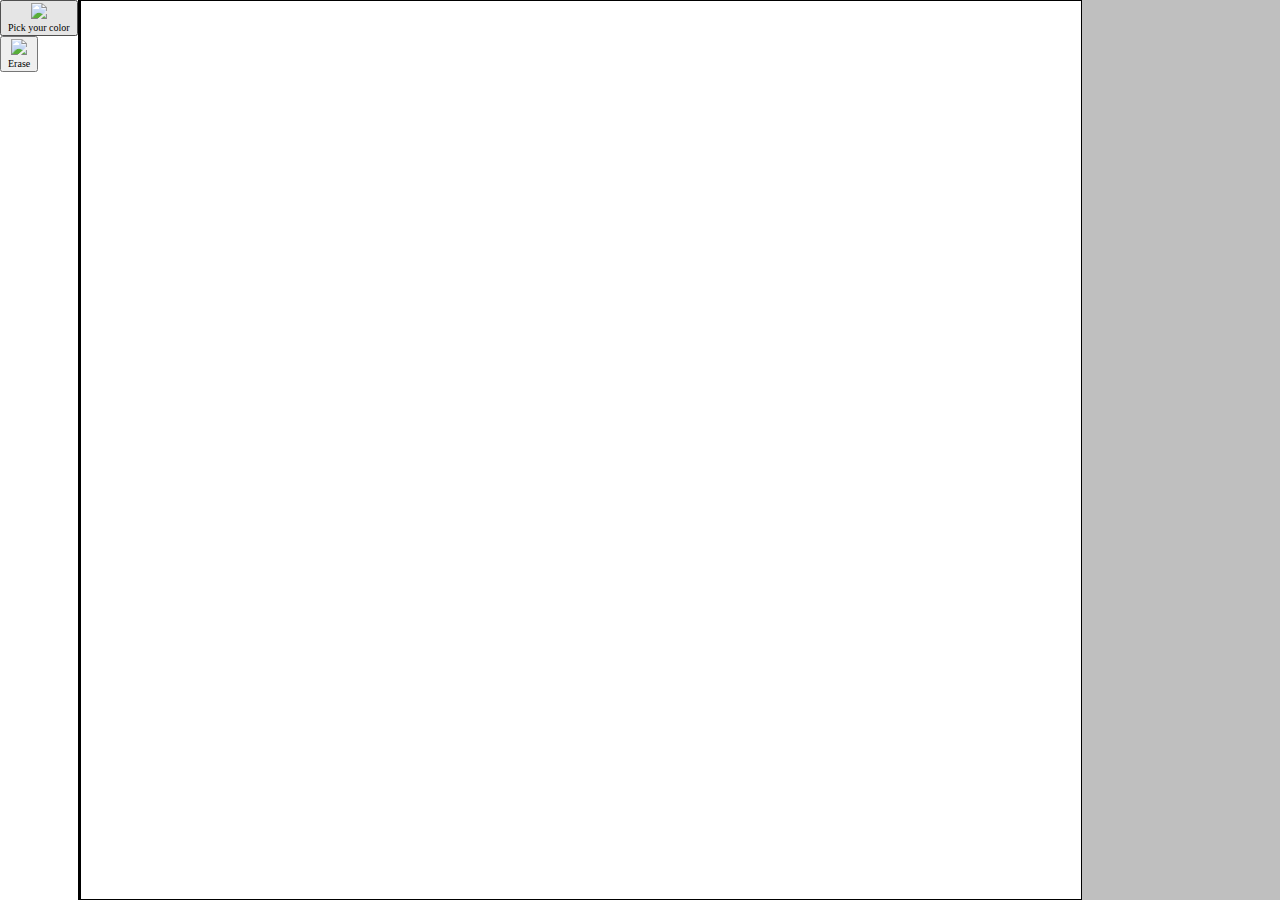
==== canvas.html @ 83db82ab "Merge branch 's4t-buttonActive' of github.com:Mayden-Academy/2019-aug-JS-paint into s4t-buttonActive" ====
<!DOCTYPE html>
<html lang="en">
<head>
    <meta name="viewport" content="width=device-width, initial-scale=1.0">
    <link rel="stylesheet" href="CSS/normalize.css" type="text/css">
    <link rel="stylesheet" href="CSS/style.css" type="text/css">
    <meta charset="UTF-8">
    <script defer src="JS/script.js"></script>
    <title>JS-Paint</title>
</head>
<body>
<div class="screen">

    <div class="navbar">
        <div class="icons">
            <button id="drawer" class="tooltip"><img src="https://img.icons8.com/officel/256/000000/rgb-circle-1.png">
                <div class="tooltiptext">
                    Pick your color
                </div>
            </button>
            <button id="eraser" class="tooltip2"><img src="https://img.icons8.com/dusk/256/000000/eraser.png">
                <div class="tooltiptext2">
                    Erase
                </div>
            </button>
        </div>


    </div>

    <div class="canvas">




    </div>

</div>
</body>
</html>
---- CSS/style.css ----
* {
    box-sizing: border-box;
}

html {
    font-size: 62.5%;
}

body {
    background-color: #bfbfbf;
}

.canvas:hover{
    cursor: crosshair;
}

.screen {
    display: flex;
}

.navbar {
    border-right: 2px solid black;
    height: 100vh;
    width: 80px;
    background-color:#ffffff;
}

.row {
    display: flex;
    flex-wrap: wrap;
}

.pixel {
    background-color: white;
    height: 10px;
    width: 10px;
    float: left;
    border-radius: 50%;
}

.canvas {
    display: inline-block;
    cursor: crosshair;
    background-color: #ffffff;
    border: 1px solid #000000;
}

.canvasContainer {
    width: 100%;
    display: flex;
    justify-content: center;
    align-items: center;
}
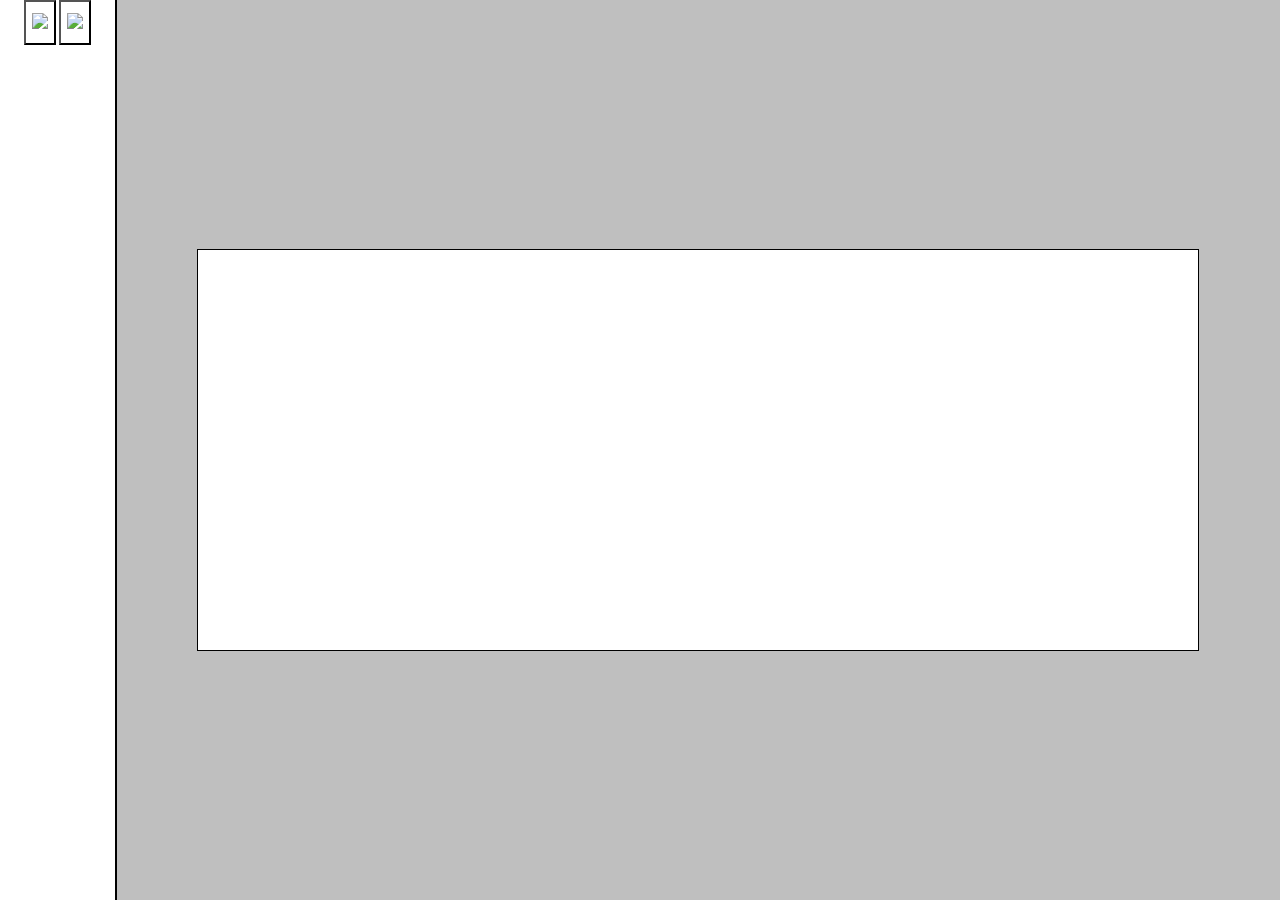
==== commit c8cada63: "FINALLY FIXED THE MESS" ====
--- a/canvas.html
+++ b/canvas.html
@@ -10,31 +10,23 @@
 </head>
 <body>
 <div class="screen">
-
     <div class="navbar">
         <div class="icons">
-            <button id="drawer" class="tooltip"><img src="https://img.icons8.com/officel/256/000000/rgb-circle-1.png">
-                <div class="tooltiptext">
-                    Pick your color
-                </div>
-            </button>
-            <button id="eraser" class="tooltip2"><img src="https://img.icons8.com/dusk/256/000000/eraser.png">
-                <div class="tooltiptext2">
-                    Erase
-                </div>
-            </button>
+                <button id="drawer" class="tooltip"><img src="https://img.icons8.com/officel/256/000000/rgb-circle-1.png">
+                    <div class="tooltiptext">
+                        Pick your color
+                    </div>
+                </button>
+                <button id="eraser" class="tooltip2"><img src="https://img.icons8.com/dusk/256/000000/eraser.png">
+                    <div class="tooltiptext2">
+                        Erase
+                    </div>
+                </button>
         </div>
-
-
     </div>
-
-    <div class="canvas">
-
-
-
-
+    <div class="canvasContainer">
+        <div class="canvas"></div>
     </div>
-
 </div>
 </body>
 </html>--- a/CSS/style.css
+++ b/CSS/style.css
@@ -22,8 +22,18 @@
 .navbar {
     border-right: 2px solid black;
     height: 100vh;
-    width: 80px;
+    width: 10vw; 
     background-color:#ffffff;
+}
+
+.navbar .icons{
+    text-align: center;
+}
+
+.icons img {
+    width: 80%;
+    height: auto;
+    margin: 10px 0;
 }
 
 .row {
@@ -52,3 +62,54 @@
     justify-content: center;
     align-items: center;
 }
+
+button {
+    background-color: #ffffff;
+}
+
+.tooltip {
+    position: relative;
+    display: inline-block;
+}
+
+.tooltiptext {
+    visibility: hidden;
+    position: absolute;
+    background-color: #555555;
+    color: #ffffff;
+    padding: 5px 2px;
+    border-radius: 3px;
+    font-size: 2rem;
+    opacity: 0;
+    transition: opacity 0.5s;
+    z-index: 1;
+}
+
+.tooltip:hover .tooltiptext {
+    visibility: visible;
+    opacity: 1;
+}
+
+.tooltip2 {
+    position: relative;
+    display: inline-block;
+}
+
+.tooltiptext2 {
+    visibility: hidden;
+    position: absolute;
+    background-color: #555555;
+    color: #ffffff;
+    padding: 5px 2px;
+    border-radius: 3px;
+    font-size: 2rem;
+    opacity: 0;
+    transition: opacity 0.5s;
+    z-index: 1;
+}
+
+
+.tooltip2:hover .tooltiptext2 {
+    visibility: visible;
+    opacity: 1;
+}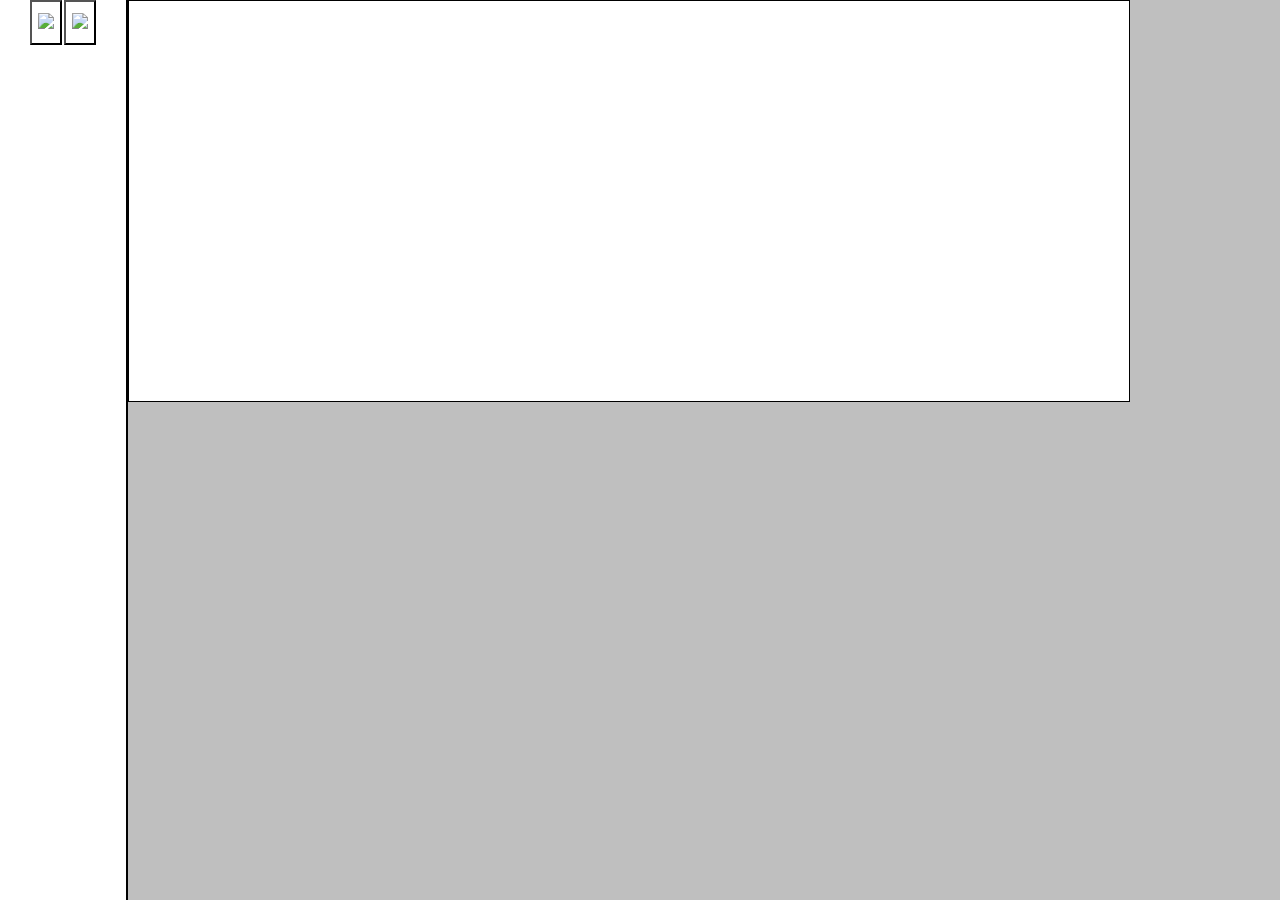
==== commit bc6be7f3: "Merge branch 's4t-pleaseWork' of github.com:Mayden-Academy/2019-aug-JS-paint into s4-eraser" ====
--- a/canvas.html
+++ b/canvas.html
@@ -12,19 +12,19 @@
 <div class="screen">
     <div class="navbar">
         <div class="icons">
-                <button id="drawer" class="tooltip"><img src="https://img.icons8.com/officel/256/000000/rgb-circle-1.png">
-                    <div class="tooltiptext">
-                        Pick your color
-                    </div>
-                </button>
-                <button id="eraser" class="tooltip2"><img src="https://img.icons8.com/dusk/256/000000/eraser.png">
-                    <div class="tooltiptext2">
-                        Erase
-                    </div>
-                </button>
+            <button id="drawer" class="tooltip"><img src="https://img.icons8.com/officel/256/000000/rgb-circle-1.png">
+                <div class="tooltiptext">
+                    Pick your color
+                </div>
+            </button>
+            <button id="eraser" class="tooltip2"><img src="https://img.icons8.com/dusk/256/000000/eraser.png">
+                <div class="tooltiptext2">
+                    Erase
+                </div>
+            </button>
         </div>
     </div>
-    <div class="canvasContainer">
+    <div class="canvascontainer">
         <div class="canvas"></div>
     </div>
 </div>
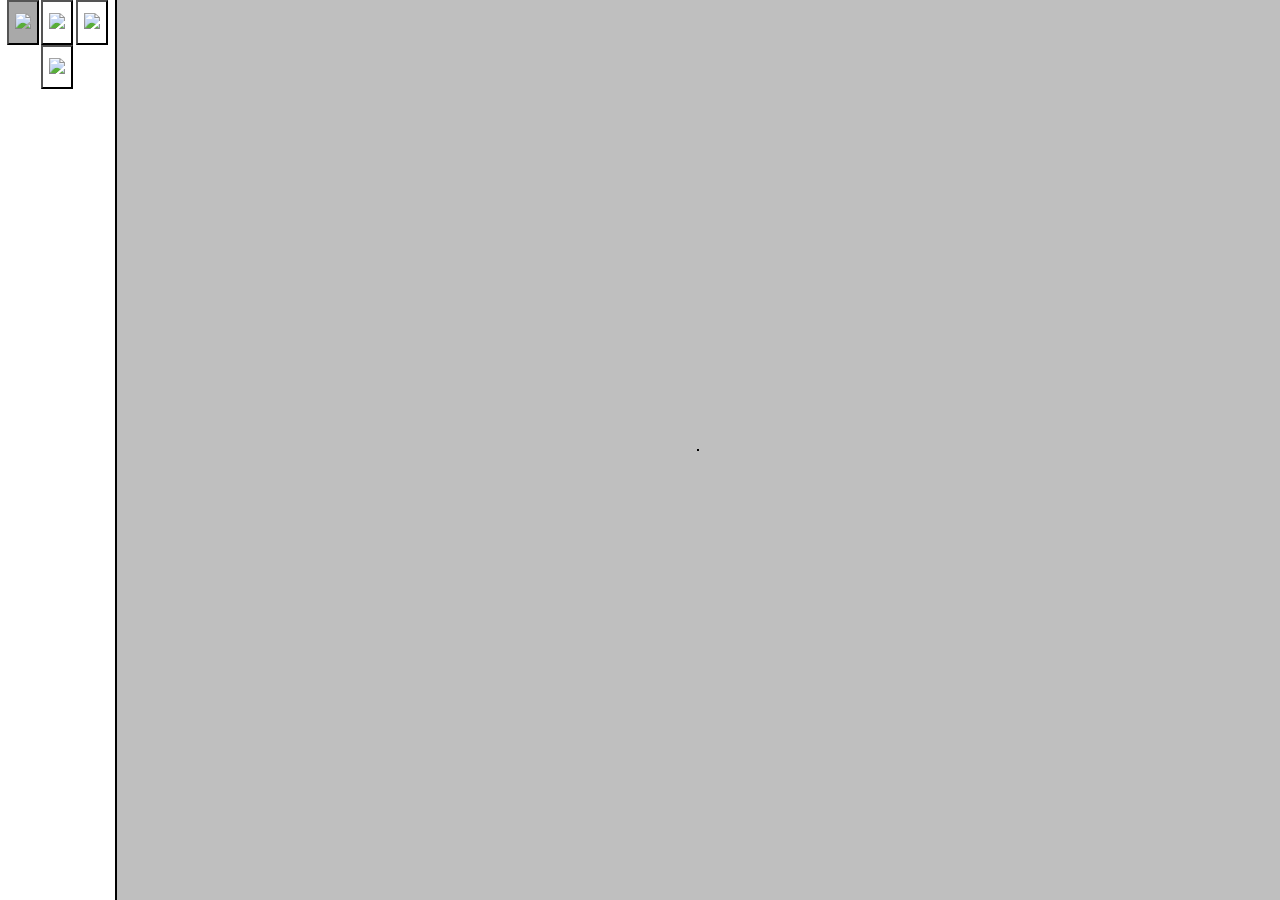
==== commit f87b8a05: "changed draw from updating background colour to updating border colour, this is because printers str" ====
--- a/canvas.html
+++ b/canvas.html
@@ -3,28 +3,51 @@
 <head>
     <meta name="viewport" content="width=device-width, initial-scale=1.0">
     <link rel="stylesheet" href="CSS/normalize.css" type="text/css">
-    <link rel="stylesheet" href="CSS/style.css" type="text/css">
+    <link id="style" rel="stylesheet" href="CSS/style.css" type="text/css">
     <meta charset="UTF-8">
     <script defer src="JS/script.js"></script>
-    <title>JS-Paint</title>
+    <title>Cobra-Paint</title>
 </head>
 <body>
 <div class="screen">
-    <div class="navbar">
+    <nav class="navbar">
         <div class="icons">
-            <button id="drawer" class="tooltip"><img src="https://img.icons8.com/officel/256/000000/rgb-circle-1.png">
+            <button id="drawer" class="colorWheelContainer tooltip">
+                <label for="colorWheel">
+                    <img src="https://img.icons8.com/officel/256/000000/rgb-circle-1.png">
+                </label>
+                <input type="color" id="colorWheel" value="#000000">
                 <div class="tooltiptext">
-                    Pick your color
+                    Choose a colour
                 </div>
             </button>
-            <button id="eraser" class="tooltip2"><img src="https://img.icons8.com/dusk/256/000000/eraser.png">
-                <div class="tooltiptext2">
+            <button id="eraser" class="tooltip">
+                <label>
+                    <img src="https://img.icons8.com/dusk/256/000000/eraser.png">
+                </label>
+                <div class="tooltiptext">
                     Erase
                 </div>
             </button>
+            <button class="tooltip">
+                <label>
+                    <a href="index.html"><img src="https://img.icons8.com/dusk/256/000000/refresh.png"></a>
+                </label>
+                <div class="tooltiptext">
+                    Start over
+                </div>
+            </button>
+            <button class="tooltip" id="print">
+                <label>
+                    <img src="https://img.icons8.com/officel/256/000000/send-to-printer.png">
+                </label>
+                <div class="tooltiptext">
+                    Print Canvas
+                </div>
+            </button>
         </div>
-    </div>
-    <div class="canvascontainer">
+    </nav>
+    <div class="canvasContainer">
         <div class="canvas"></div>
     </div>
 </div>
--- a/CSS/style.css
+++ b/CSS/style.css
@@ -11,6 +11,67 @@
     background-color: #bfbfbf;
 }
 
+.index-background {
+    background-image: url("https://www.wallpaperflare.com/static/548/589/181/artwork-paint-splatter-butterfly-colorful-wallpaper.jpg");
+    height: 1100px;
+    background-position: center;
+    background-repeat: no-repeat;
+    background-size: cover;
+}
+
+h1 {
+    font-size: 8rem;
+    font-family: 'Bree Serif', serif;
+    text-align: center;
+    color: white;
+    margin: 0;
+    text-shadow: 3px 3px #000000;
+}
+
+h2 {
+    font-size: 5rem;
+    font-family: 'Bree Serif', serif;
+    color: white;
+    text-shadow: 3px 3px #000000;
+}
+
+.index-container {
+    margin: 0 auto;
+    padding-top: 60px;
+    width: 100%;
+    height: 1100px;
+    background-color: rgba(90, 86, 89, 0.71);
+    border: 1px solid #000000;
+}
+
+#formSize {
+    font-size: 4rem;
+    color: white;
+}
+
+.formContainer{
+    margin: 10px 50px;
+    text-align: center;
+}
+
+form{
+    display: inline-block;
+    padding: 5px;
+    border-radius: 5px;
+    text-align: left;
+}
+
+form p {
+    font-family: 'Bree Serif', serif;
+    text-shadow: 3px 3px #000000;
+}
+
+#submitCSize {
+    font-size: 3rem;
+    border-radius: 4px;
+    font-family: 'Bree Serif', serif;
+}
+
 .canvas:hover{
     cursor: crosshair;
 }
@@ -20,7 +81,7 @@
 }
 
 .navbar {
-    border-right: 2px solid black;
+    border-right: 2px solid #000000;
     height: 100vh;
     width: 10vw; 
     background-color:#ffffff;
@@ -38,32 +99,40 @@
 
 .row {
     display: flex;
-    flex-wrap: wrap;
-}
-
-.pixel {
-    background-color: white;
-    height: 10px;
-    width: 10px;
-    float: left;
-    border-radius: 50%;
+    justify-content: center;
+    align-items: center;
 }
 
 .canvas {
+    max-height: 80vh;
+    max-width: 80vw;
     display: inline-block;
     cursor: crosshair;
     background-color: #ffffff;
     border: 1px solid #000000;
 }
 
+.pixel {
+    height: 0px;
+    width: 0px;
+    border: 5px solid #ffffff;
+    border-radius: 50%;
+}
+
 .canvasContainer {
     width: 100%;
     display: flex;
+    flex-wrap: wrap;
     justify-content: center;
     align-items: center;
 }
 
+#drawer {
+    background-color: #a9a9a9;
+}
+
 button {
+    outline: 0;
     background-color: #ffffff;
 }
 
@@ -90,26 +159,6 @@
     opacity: 1;
 }
 
-.tooltip2 {
-    position: relative;
-    display: inline-block;
-}
-
-.tooltiptext2 {
-    visibility: hidden;
-    position: absolute;
-    background-color: #555555;
-    color: #ffffff;
-    padding: 5px 2px;
-    border-radius: 3px;
-    font-size: 2rem;
-    opacity: 0;
-    transition: opacity 0.5s;
-    z-index: 1;
-}
-
-
-.tooltip2:hover .tooltiptext2 {
-    visibility: visible;
-    opacity: 1;
+#colorWheel {
+    display: none;
 }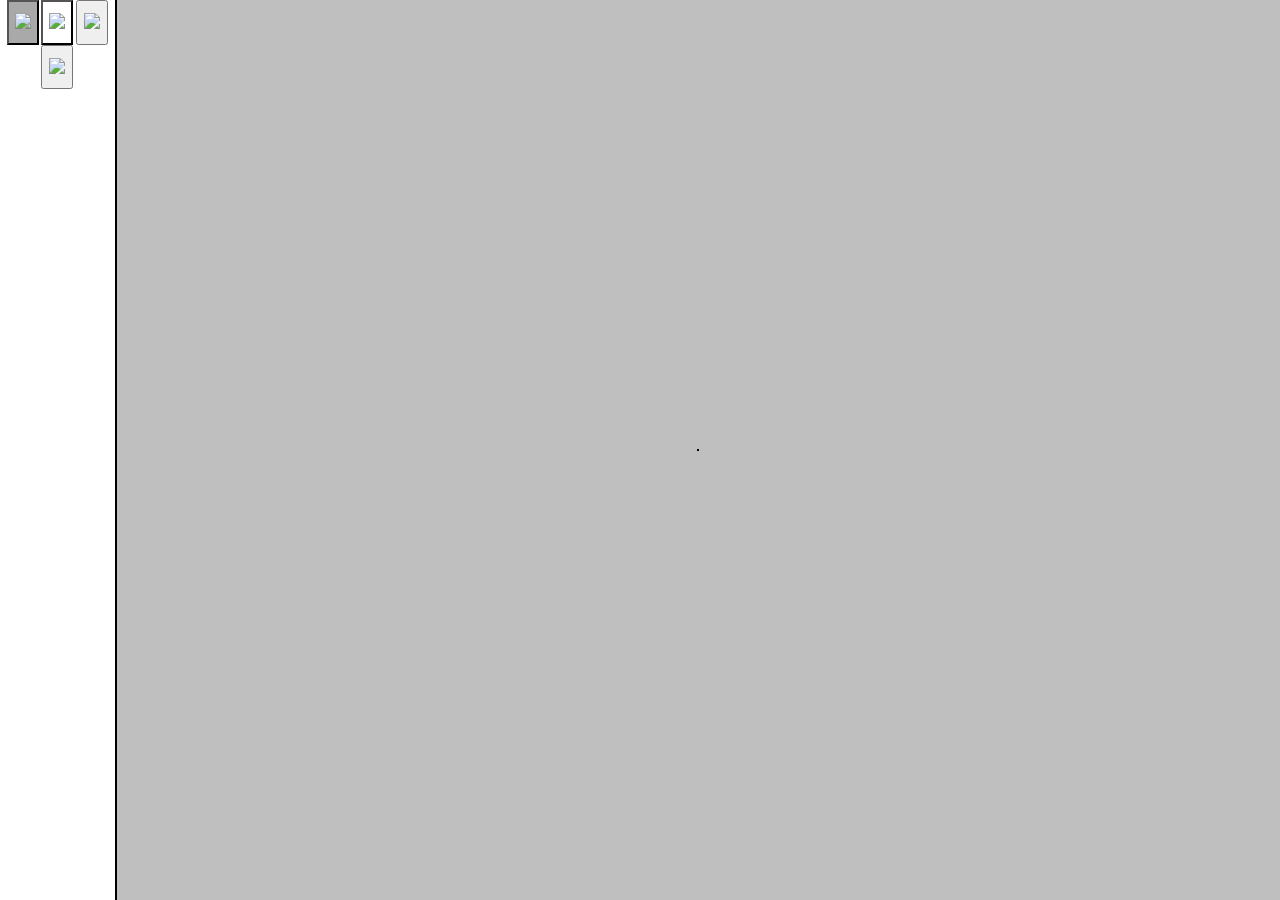
==== commit 57b7501f: "Merge branch 'master' into s7-addText" ====
--- a/canvas.html
+++ b/canvas.html
@@ -3,7 +3,7 @@
 <head>
     <meta name="viewport" content="width=device-width, initial-scale=1.0">
     <link rel="stylesheet" href="CSS/normalize.css" type="text/css">
-    <link id="style" rel="stylesheet" href="CSS/style.css" type="text/css">
+    <link rel="stylesheet" href="CSS/style.css" type="text/css">
     <meta charset="UTF-8">
     <script defer src="JS/script.js"></script>
     <title>Cobra-Paint</title>
@@ -29,20 +29,17 @@
                     Erase
                 </div>
             </button>
+            <button id="addText" class="tooltip"><img src="https://img.icons8.com/officel/256/000000/text-box.png">
+                <div class="tooltiptext">
+                    Add Text
+                    </div>
+            </button>
             <button class="tooltip">
                 <label>
                     <a href="index.html"><img src="https://img.icons8.com/dusk/256/000000/refresh.png"></a>
                 </label>
                 <div class="tooltiptext">
                     Start over
-                </div>
-            </button>
-            <button class="tooltip" id="print">
-                <label>
-                    <img src="https://img.icons8.com/officel/256/000000/send-to-printer.png">
-                </label>
-                <div class="tooltiptext">
-                    Print Canvas
                 </div>
             </button>
         </div>
--- a/CSS/style.css
+++ b/CSS/style.css
@@ -1,4 +1,3 @@
-
 * {
     box-sizing: border-box;
 }
@@ -99,24 +98,27 @@
 
 .row {
     display: flex;
+    flex-wrap: wrap;
     justify-content: center;
     align-items: center;
 }
 
+.pixel {
+    height: 10px;
+    width: 10px;
+    border-radius: 50%;
+    overflow: visible;
+}
+
 .canvas {
+    display: inline-block;
+    background-color: #ffffff;
+    border: 1px solid #000000;
+    position: relative;
+    overflow: hidden;
+    text-align: center;
     max-height: 80vh;
     max-width: 80vw;
-    display: inline-block;
-    cursor: crosshair;
-    background-color: #ffffff;
-    border: 1px solid #000000;
-}
-
-.pixel {
-    height: 0px;
-    width: 0px;
-    border: 5px solid #ffffff;
-    border-radius: 50%;
 }
 
 .canvasContainer {
@@ -127,13 +129,16 @@
     align-items: center;
 }
 
+#eraser {
+    background-color: #ffffff;
+}
+
 #drawer {
     background-color: #a9a9a9;
 }
 
 button {
     outline: 0;
-    background-color: #ffffff;
 }
 
 .tooltip {
@@ -159,6 +164,15 @@
     opacity: 1;
 }
 
+.textInput {
+    position: absolute;
+    font-size: 2rem;
+    font-family: Verdana;
+    background-color: #ffffff;
+    white-space: nowrap;
+    z-index: 100;
+}
+
 #colorWheel {
     display: none;
 }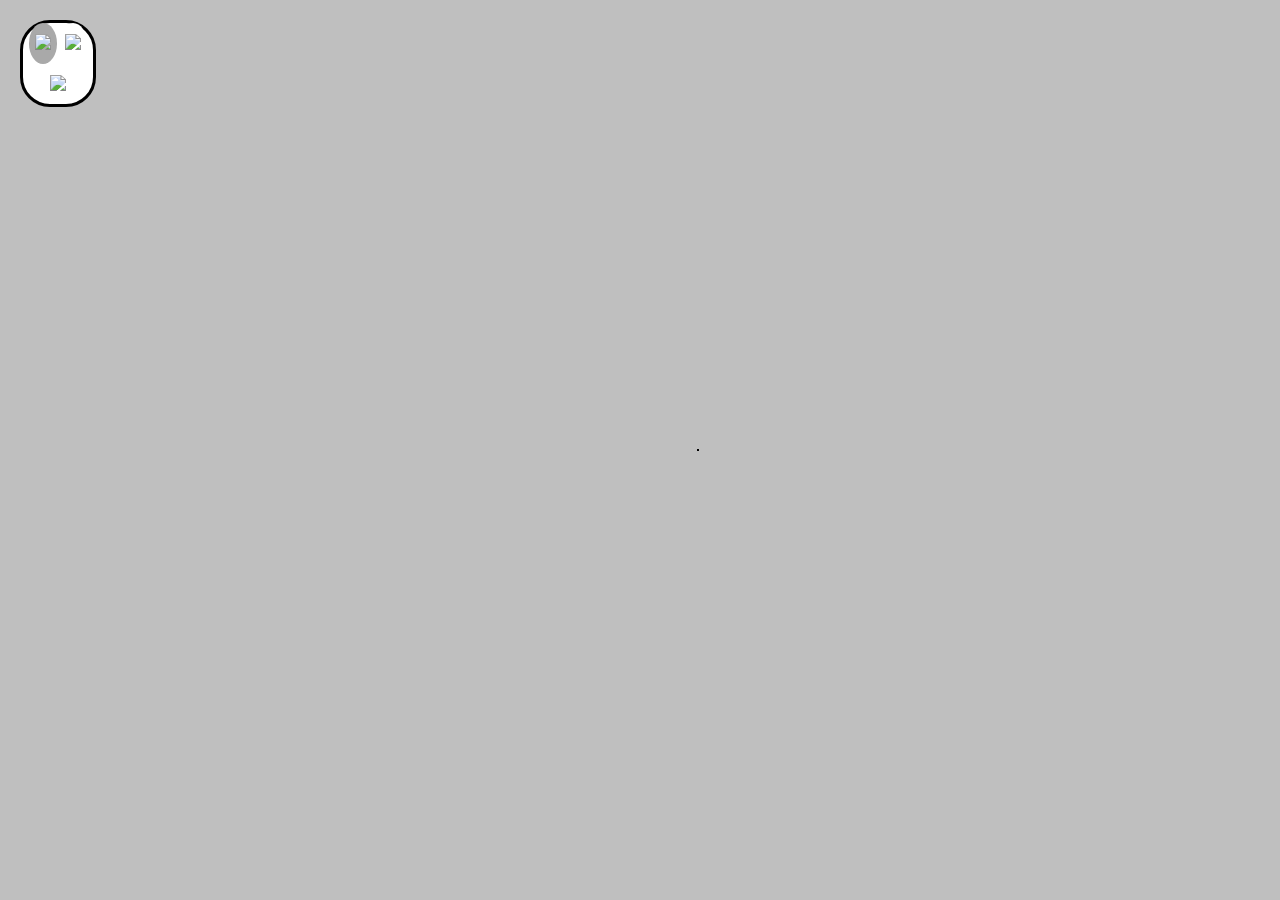
==== commit 3d1a3618: "Refreshed canvas UI with new icons." ====
--- a/canvas.html
+++ b/canvas.html
@@ -14,7 +14,7 @@
         <div class="icons">
             <button id="drawer" class="colorWheelContainer tooltip">
                 <label for="colorWheel">
-                    <img src="https://img.icons8.com/officel/256/000000/rgb-circle-1.png">
+                    <img src="https://img.icons8.com/nolan/128/000000/rgb-circle-1.png">
                 </label>
                 <input type="color" id="colorWheel" value="#000000">
                 <div class="tooltiptext">
@@ -23,20 +23,17 @@
             </button>
             <button id="eraser" class="tooltip">
                 <label>
-                    <img src="https://img.icons8.com/dusk/256/000000/eraser.png">
+                    <img src="https://img.icons8.com/nolan/256/000000/eraser.png">
                 </label>
                 <div class="tooltiptext">
                     Erase
                 </div>
             </button>
-            <button id="addText" class="tooltip"><img src="https://img.icons8.com/officel/256/000000/text-box.png">
-                <div class="tooltiptext">
-                    Add Text
-                    </div>
-            </button>
             <button class="tooltip">
                 <label>
-                    <a href="index.html"><img src="https://img.icons8.com/dusk/256/000000/refresh.png"></a>
+                    <a href="index.html">
+                        <img src="https://img.icons8.com/nolan/256/000000/available-updates.png">
+                    </a>
                 </label>
                 <div class="tooltiptext">
                     Start over
--- a/CSS/style.css
+++ b/CSS/style.css
@@ -1,3 +1,4 @@
+
 * {
     box-sizing: border-box;
 }
@@ -80,45 +81,61 @@
 }
 
 .navbar {
-    border-right: 2px solid #000000;
+    /* border-right: 2px solid #000000; */
     height: 100vh;
     width: 10vw; 
-    background-color:#ffffff;
+    /* background-color:#ffffff; */
+    
 }
 
 .navbar .icons{
     text-align: center;
+    border: 3px solid black;
+    background-color: white;
+    border-radius: 30px;
+    margin: 20px;
 }
 
 .icons img {
     width: 80%;
     height: auto;
     margin: 10px 0;
+    background-color: transparent;
+    /* border: 2px solid blue; */
+}
+
+.icons button{
+    background-color: white;
+    border: none;
+    background: white;
+    border-radius: 100%;
 }
 
 .row {
     display: flex;
-    flex-wrap: wrap;
     justify-content: center;
     align-items: center;
+
+}
+
+.canvas {
+    max-height: 80vh;
+    max-width: 80vw;
+    background-color: white;
+    border: 1px solid black;
 }
 
 .pixel {
     height: 10px;
     width: 10px;
     border-radius: 50%;
-    overflow: visible;
 }
 
 .canvas {
     display: inline-block;
+    cursor: crosshair;
     background-color: #ffffff;
     border: 1px solid #000000;
-    position: relative;
-    overflow: hidden;
-    text-align: center;
-    max-height: 80vh;
-    max-width: 80vw;
 }
 
 .canvasContainer {
@@ -164,15 +181,6 @@
     opacity: 1;
 }
 
-.textInput {
-    position: absolute;
-    font-size: 2rem;
-    font-family: Verdana;
-    background-color: #ffffff;
-    white-space: nowrap;
-    z-index: 100;
-}
-
 #colorWheel {
     display: none;
 }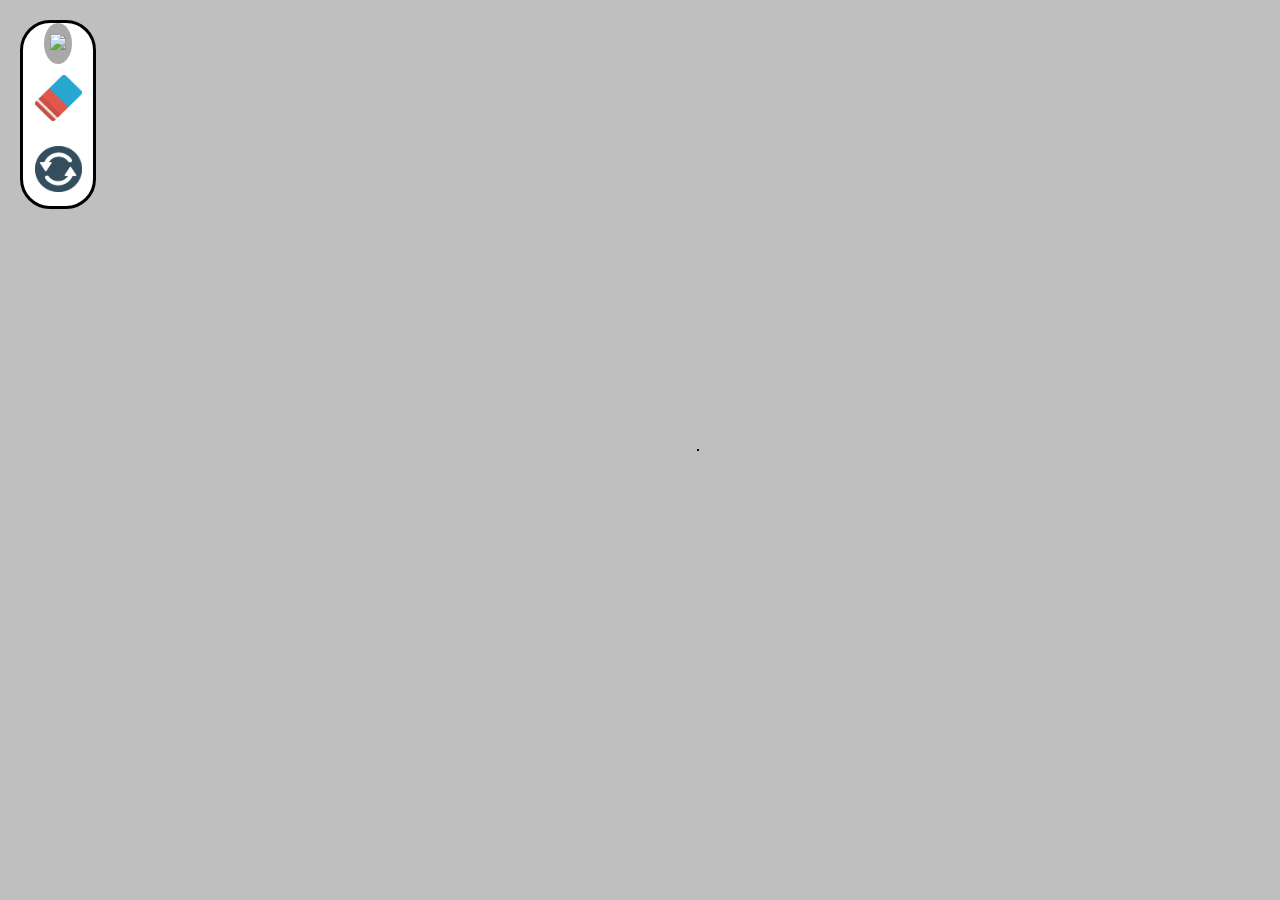
==== commit e956fb9c: "Added new icons." ====
--- a/canvas.html
+++ b/canvas.html
@@ -14,7 +14,7 @@
         <div class="icons">
             <button id="drawer" class="colorWheelContainer tooltip">
                 <label for="colorWheel">
-                    <img src="https://img.icons8.com/nolan/128/000000/rgb-circle-1.png">
+                    <img src="https://apprecs.org/gp/images/app-icons/300/ab/org.superdry.util.colorpicker.jpg">
                 </label>
                 <input type="color" id="colorWheel" value="#000000">
                 <div class="tooltiptext">
@@ -23,7 +23,7 @@
             </button>
             <button id="eraser" class="tooltip">
                 <label>
-                    <img src="https://img.icons8.com/nolan/256/000000/eraser.png">
+                    <img src="[data-uri]">
                 </label>
                 <div class="tooltiptext">
                     Erase
@@ -32,7 +32,7 @@
             <button class="tooltip">
                 <label>
                     <a href="index.html">
-                        <img src="https://img.icons8.com/nolan/256/000000/available-updates.png">
+                        <img src="[data-uri]">
                     </a>
                 </label>
                 <div class="tooltiptext">
--- a/CSS/style.css
+++ b/CSS/style.css
@@ -11,9 +11,16 @@
     background-color: #bfbfbf;
 }
 
+@font-face {
+    font-family: 'Product Sans';
+    font-style: normal;
+    font-weight: 400;
+    src: local('Open Sans'), local('OpenSans'), url(https://fonts.gstatic.com/s/productsans/v5/HYvgU2fE2nRJvZ5JFAumwegdm0LZdjqr5-oayXSOefg.woff2) format('woff2');
+}
+
 .index-background {
-    background-image: url("https://www.wallpaperflare.com/static/548/589/181/artwork-paint-splatter-butterfly-colorful-wallpaper.jpg");
-    height: 1100px;
+    background-image: url("https://i.pinimg.com/originals/de/1d/df/de1ddf9ee30e08e15460626b919ef87e.jpg");
+    height: 100%;
     background-position: center;
     background-repeat: no-repeat;
     background-size: cover;
@@ -21,18 +28,22 @@
 
 h1 {
     font-size: 8rem;
-    font-family: 'Bree Serif', serif;
+    /* font-family: 'Bree Serif', serif; */
+    font-family: Product Sans;
+
     text-align: center;
     color: white;
     margin: 0;
-    text-shadow: 3px 3px #000000;
+    /* text-shadow: 3px 3px #000000; */
 }
 
 h2 {
     font-size: 5rem;
-    font-family: 'Bree Serif', serif;
+    /* font-family: 'Bree Serif', serif; */
+    font-family: Product Sans;
+
     color: white;
-    text-shadow: 3px 3px #000000;
+    /* text-shadow: 3px 3px #000000; */
 }
 
 .index-container {
@@ -40,7 +51,7 @@
     padding-top: 60px;
     width: 100%;
     height: 1100px;
-    background-color: rgba(90, 86, 89, 0.71);
+    background-color: rgba(90, 86, 89, 0.1);
     border: 1px solid #000000;
 }
 
@@ -62,14 +73,18 @@
 }
 
 form p {
-    font-family: 'Bree Serif', serif;
-    text-shadow: 3px 3px #000000;
+    font-family: Product Sans;
+
 }
 
 #submitCSize {
     font-size: 3rem;
     border-radius: 4px;
-    font-family: 'Bree Serif', serif;
+    font-family: Product Sans;
+    background-color: white;
+    border: none;
+    padding: 5px 10px;
+
 }
 
 .canvas:hover{
